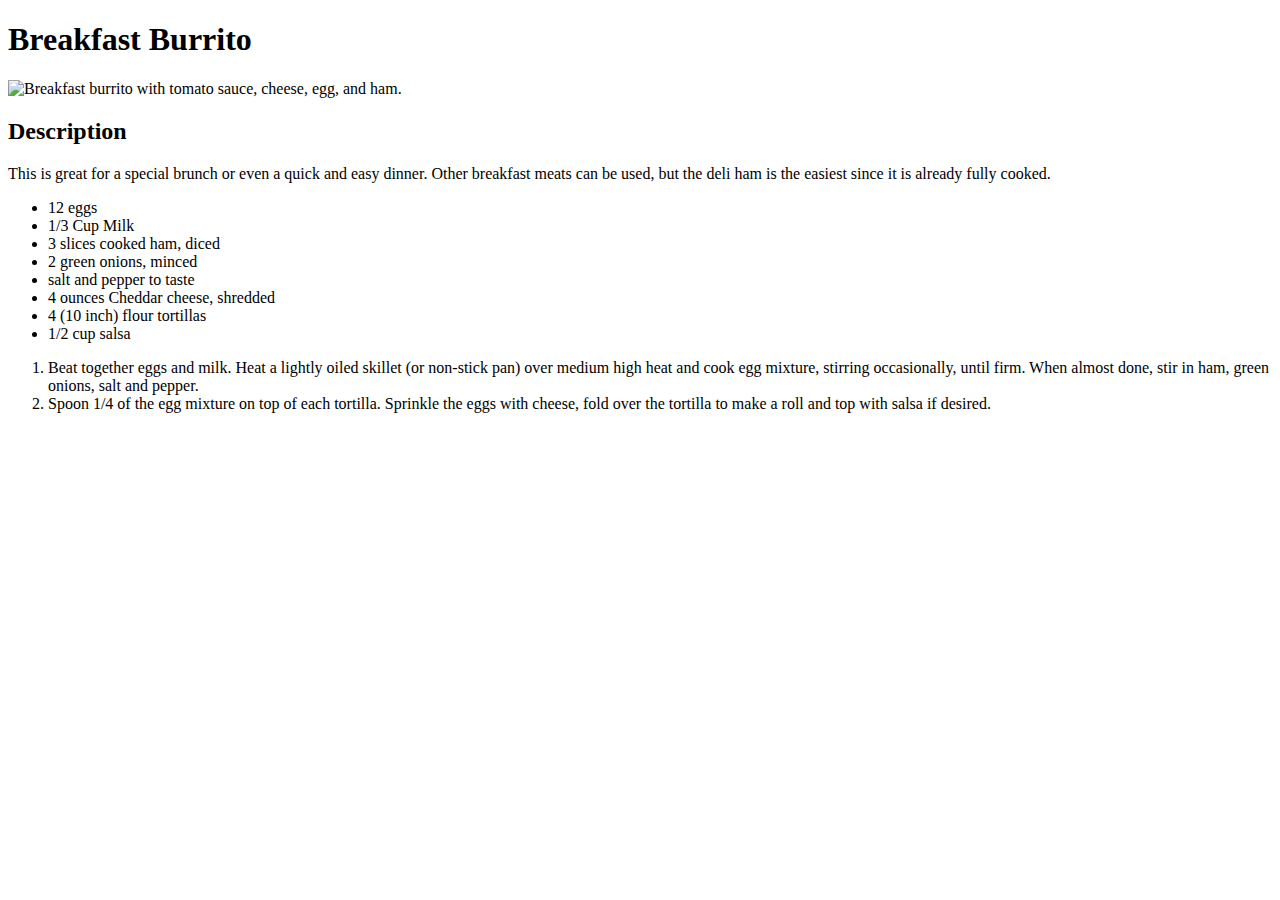
==== recipes/breakfastburrito.html @ aa1df98a "README Created, 2 more recipes added" ====
<!DOCTYPE html>
<html>
    <head>
        <meta charset="UTF-8">
        <title>Breakfast Burrito</title>
    </head>

    <body>
        <h1>Breakfast Burrito</h1>
            <img src="https://imagesvc.meredithcorp.io/v3/mm/image?url=https%3A%2F%2Fimages.media-allrecipes.com%2Fuserphotos%2F4536480.jpg&w=960&h=960&c=sc&poi=face&q=85" alt="Breakfast burrito with tomato sauce, cheese, egg, and ham.">

            <h2>Description</h2>

            <p>This is great for a special brunch or even a quick and easy dinner. Other breakfast meats can be used, but the deli ham is the easiest since it is already fully cooked.</p>

            <ul>
                <li>12 eggs</li>
                <li>1/3 Cup Milk</li>
                <li>3 slices cooked ham, diced</li>
                <li>2 green onions, minced</li>
                <li>salt and pepper to taste</li>
                <li>4 ounces Cheddar cheese, shredded</li>
                <li>4 (10 inch) flour tortillas</li>
                <li>1/2 cup salsa</li>
            </ul>

            <ol>
                <li>Beat together eggs and milk. Heat a lightly oiled skillet (or non-stick pan) over medium high heat and cook egg mixture, stirring occasionally, until firm. When almost done, stir in ham, green onions, salt and pepper.</li>
                <li>Spoon 1/4 of the egg mixture on top of each tortilla. Sprinkle the eggs with cheese, fold over the tortilla to make a roll and top with salsa if desired.</li>
            </ol>
    </body>
</html>
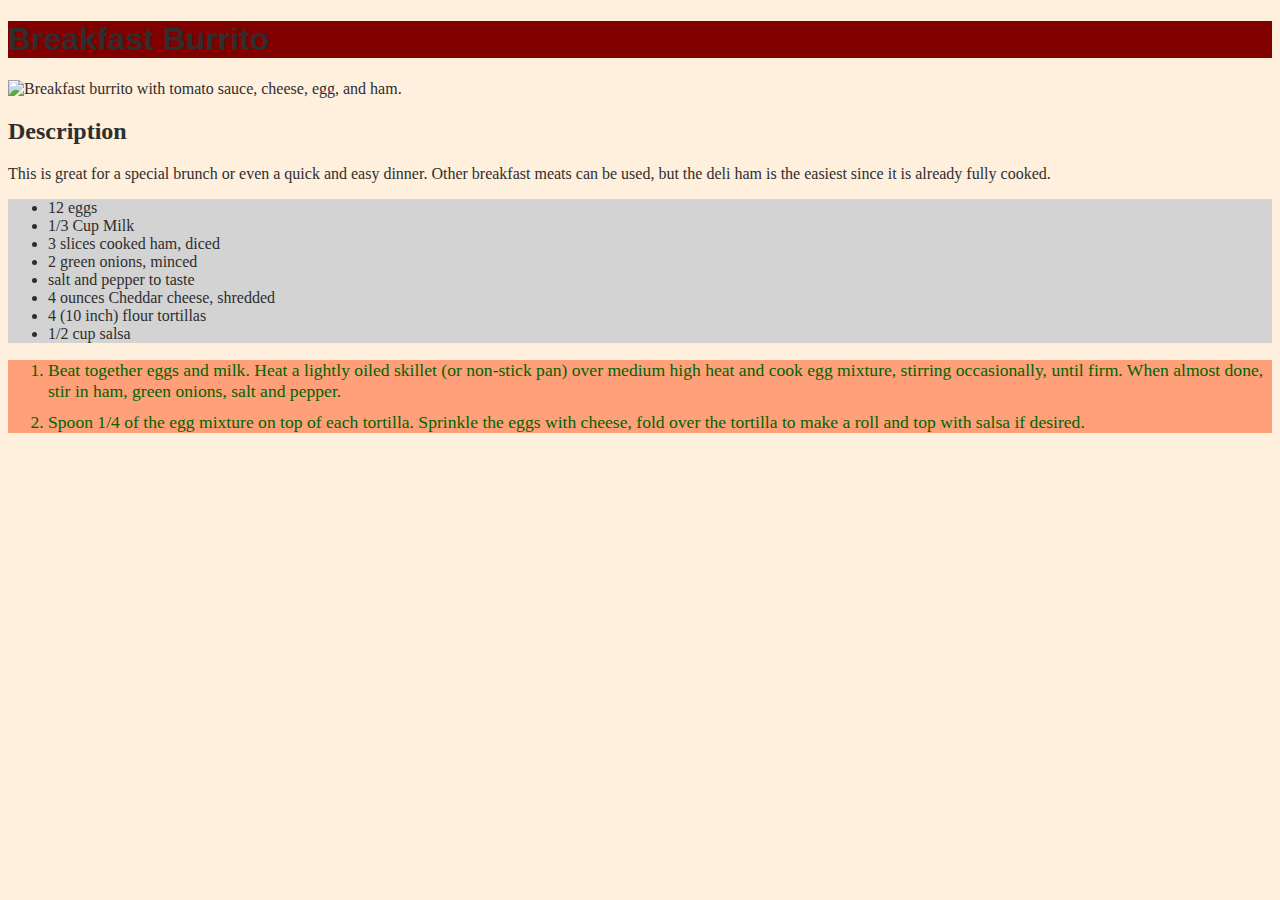
==== commit 24efc70d: "Style.css added to project, all .html pages added and stylized" ====
--- a/recipes/breakfastburrito.html
+++ b/recipes/breakfastburrito.html
@@ -3,6 +3,7 @@
     <head>
         <meta charset="UTF-8">
         <title>Breakfast Burrito</title>
+        <link rel="stylesheet" href="../style.css" />
     </head>
 
     <body>
--- a/style.css
+++ b/style.css
@@ -0,0 +1,27 @@
+body {
+    background-color: #ffefdd;
+    color: rgb(46, 46, 46);
+}
+
+h1 {
+    background-color:maroon;
+    font-family: Verdana, Geneva, Tahoma, sans-serif;
+}
+
+h2 {
+    font-weight: bold;
+}
+
+ul {
+    background-color: lightgray;
+}
+
+ol {
+    background-color:lightsalmon;
+    color: darkgreen;
+    font-size: 1.1em;
+}
+
+ol li {
+    margin-bottom: 10px;
+}